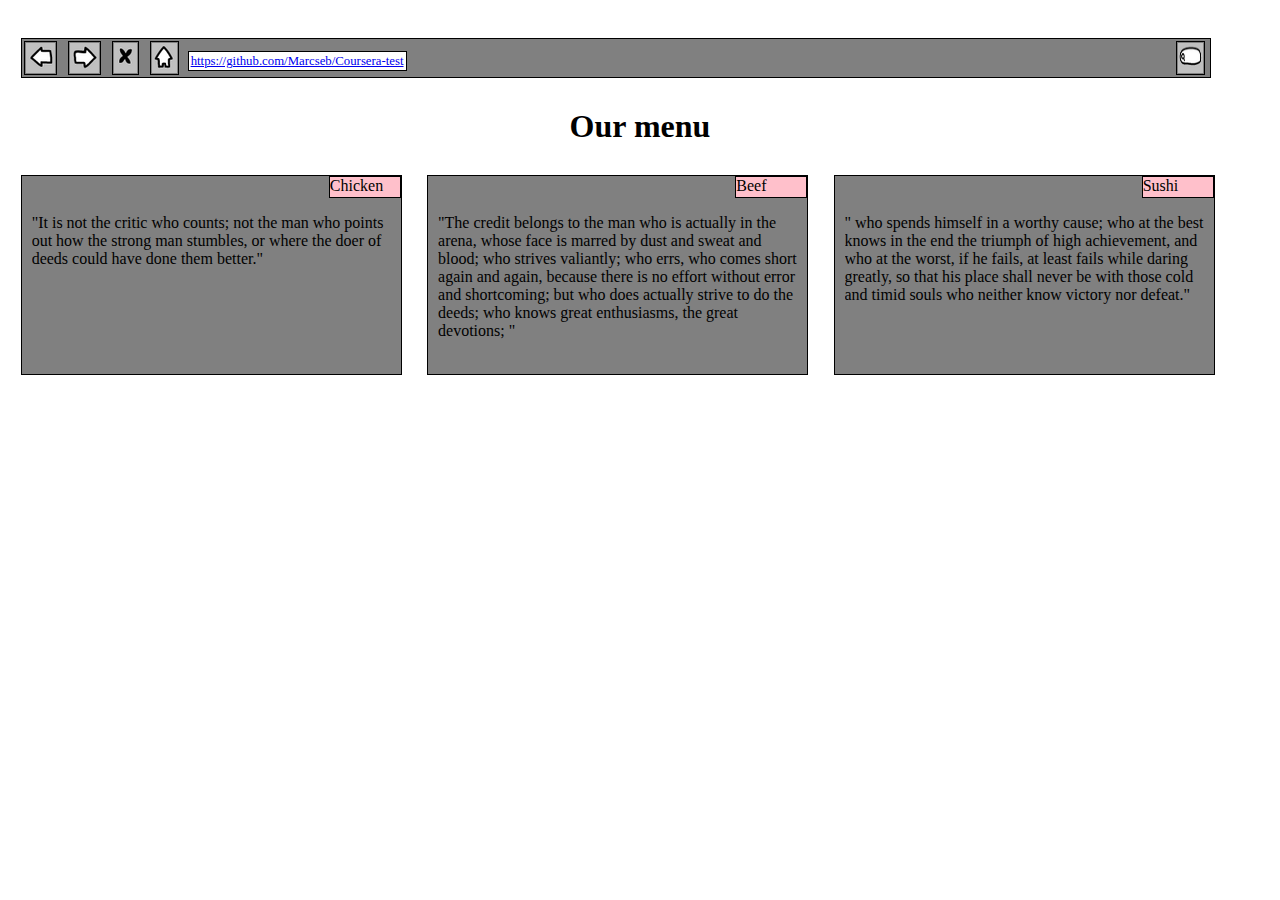
==== module2-solution/index.html @ 92e16d9b "Assignment solution for module2" ====
<!DOCTYPE html>
<html>

<head>
<meta charset="utf-8">
<meta name="viewport" content="width=device-width, initial-scale=1">
<title>Responsive Layout</title>
<link rel="stylesheet" href="css/styles.css">
</head>

<body>
<div class="row">
  <header class="col-lg-11 col-md-11 col-sd-11 margin">
    <img src= "left_arrow.png" width="29px" height="30px" id="button">
    <img src= "right_arrow.png" width="29px" height="30px" id="button">
    <img src= "X.png" width="23px" height="30px" id="button">
    <img src= "home.png" width="25px" height="30px" id="button">
    <a href="https://github.com/Marcseb/Coursera-test" target="_blank" id="address"> https://github.com/Marcseb/Coursera-test</a>
    <img src= "right_button.png" style="float:right" width="25px" height="30px" id="button">
  </header>
</div>

<h1 class="center">Our menu</h1>
<div class="row">
    <div class="col-lg-3 col-md-5 col-sd-11 margin" ><p class="title" >Chicken</p>
      <section> &quot;It is not the critic who counts; not the man who points out how the strong man stumbles, or where the doer of deeds could have done them better.&quot;
      </section>
    </div>
    <div  class="col-lg-3 col-md-5 col-sd-11 margin" ><p class="title" >Beef</p>
      <section> &quot;The credit belongs to the man who is actually in the arena, whose face is marred by dust and sweat and blood; who strives valiantly; who errs, who comes short again and again, because there is no effort without error and shortcoming; but who does actually strive to do the deeds; who knows great enthusiasms, the great devotions; &quot;
      </section>
    </div>
    <div class="col-lg-3 col-md-11 col-sd-11 margin" ><p class="title" >Sushi</p>
      <section> &quot; who spends himself in a worthy cause; who at the best knows in the end the triumph of high achievement, and who at the worst, if he fails, at least fails while daring greatly, so that his place shall never be with those cold and timid souls who neither know victory nor defeat.&quot;
      </section>
    </div>
</div>

</body>
</html>
---- module2-solution/css/styles.css ----
<style>

/********** Base styles **********/
* {
  box-sizing: border-box;
}
header {
  height: 10%;
  margin-top: 25px;
  margin-left: 10px;
  margin-right: 10px;
  margin-bottom: 10px;
  background-color: grey;
}

h1 {
  margin-bottom: 15px;
}
p {
  margin-top: 0px;
  background-color: pink;
}

section {
  width: 95%;
  height: 150px;
  margin-top: 25px;
  margin-left: 10px;
  margin-right: 10px;
  margin-bottom: 10px;
  overflow: auto;
}

/* Simple Responsive Framework. */
.row {
  width: 100%;
  float: left;
}

.title {
  float: right;
  padding: 0px;
  border: 1px solid black;
  width: 70px;
  height: 20px;
}
#button {
  padding: 1px;
  border: 1px solid black;
  margin-right: 7px;
  position: relative;
  top: 2px;
  left: 2px;
}

#address {
  padding: 2px;
  border: 1px solid black;
  background-color: white;
  width: 80%;
  position: relative;
  bottom: 8px;
  font-size: 80%;
}
.margin {
margin : 30px 1% 30px 1%;
padding: 0px;
}

.center {
margin: auto;
text-align: center;
}


/********** Desktop format **********/
@media (min-width: 992px) {
  .col-lg-1, .col-lg-2, .col-lg-3, .col-lg-4, .col-lg-5, .col-lg-6, .col-lg-7, .col-lg-8, .col-lg-9, .col-lg-10, .col-lg-11, .col-lg-12 {
    float: left;
    border: 1px solid black;
    background-color: grey; 
  }
    .col-lg-3 {
  /*  width: 28%;*/
  width: 30%;
  }
  
  .col-lg-11 {
    width: 94%;
  }
}

/********** tablet format **********/
@media (min-width: 768px) and (max-width: 991px) {
  .col-md-1, .col-md-2, .col-md-3, .col-md-4, .col-md-5, .col-md-6, .col-md-7, .col-md-8, .col-md-9, .col-md-10, .col-md-11, .col-md-12 {
    float: left;
    border: 1px solid black;
    background-color: grey;
  }
    .col-md-5 {
    /*width: 41.66%;*/
    width: 46%;
  }
  
  .col-md-11 {
    /*width: 91.66%;*/
    width: 94%;
  }
}

/********** Mobile format **********/

@media (max-width: 767px) {
.col-sd-1, .col-sd-2, .col-sd-3, .col-sd-4, .col-sd-5, .col-sd-6, .col-sd-7, .col-sd-8, .col-sd-9, .col-sd-10, .col-sd-11, .col-sd-12 {
    float: left;
    border: 1px solid black;
    background-color: grey;
  }
  
  .col-sd-11 {
    width: 94%;
    min-width: 600px;
  }
}

</style>
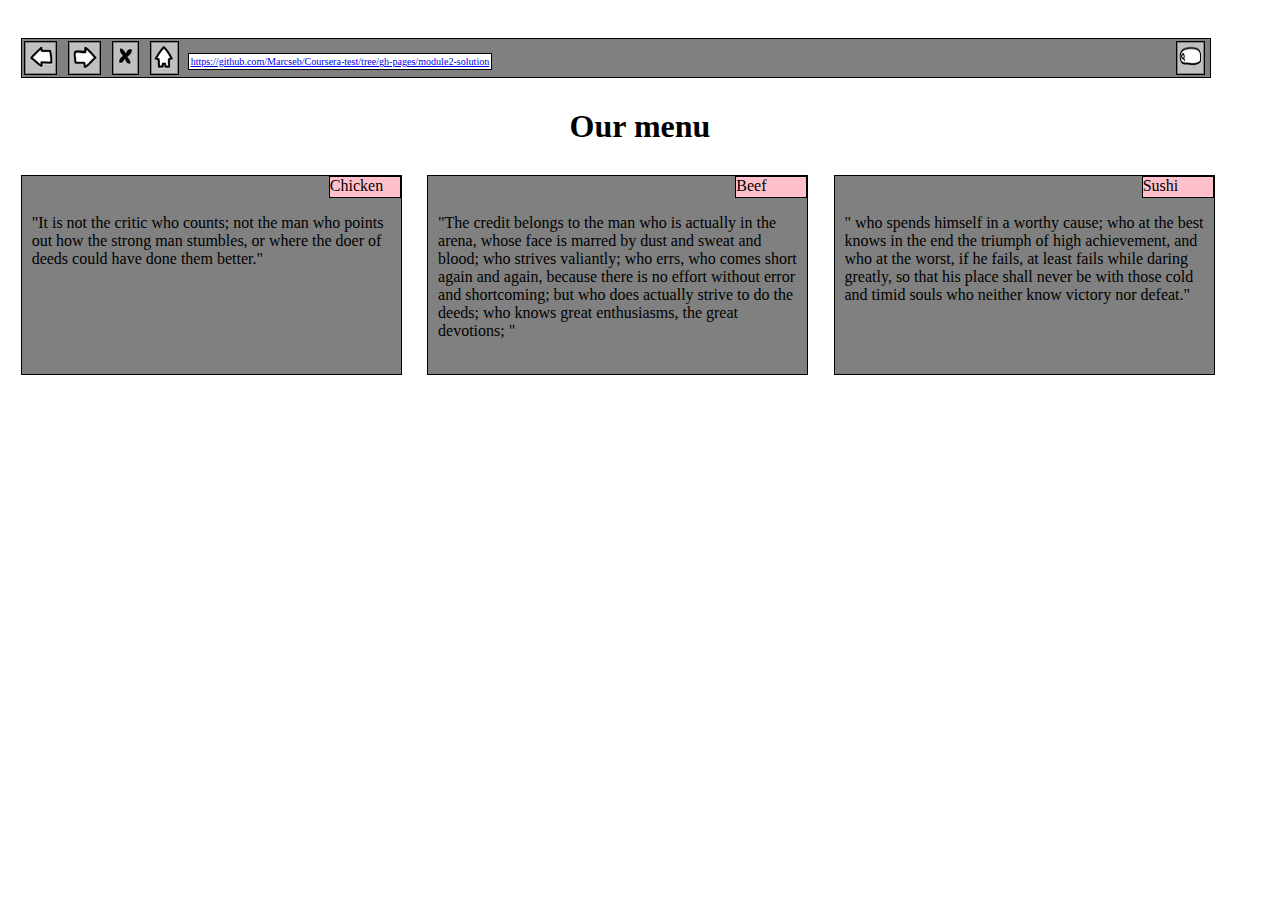
==== commit be3503c2: "updated with URL" ====
--- a/module2-solution/index.html
+++ b/module2-solution/index.html
@@ -15,7 +15,7 @@
     <img src= "right_arrow.png" width="29px" height="30px" id="button">
     <img src= "X.png" width="23px" height="30px" id="button">
     <img src= "home.png" width="25px" height="30px" id="button">
-    <a href="https://github.com/Marcseb/Coursera-test" target="_blank" id="address"> https://github.com/Marcseb/Coursera-test</a>
+    <a href="https://github.com/Marcseb/Coursera-test/tree/gh-pages/module2-solution" target="_blank" id="address"> https://github.com/Marcseb/Coursera-test/tree/gh-pages/module2-solution</a>
     <img src= "right_button.png" style="float:right" width="25px" height="30px" id="button">
   </header>
 </div>
--- a/module2-solution/css/styles.css
+++ b/module2-solution/css/styles.css
@@ -60,7 +60,7 @@
   width: 80%;
   position: relative;
   bottom: 8px;
-  font-size: 80%;
+  font-size: 63%;
 }
 .margin {
 margin : 30px 1% 30px 1%;
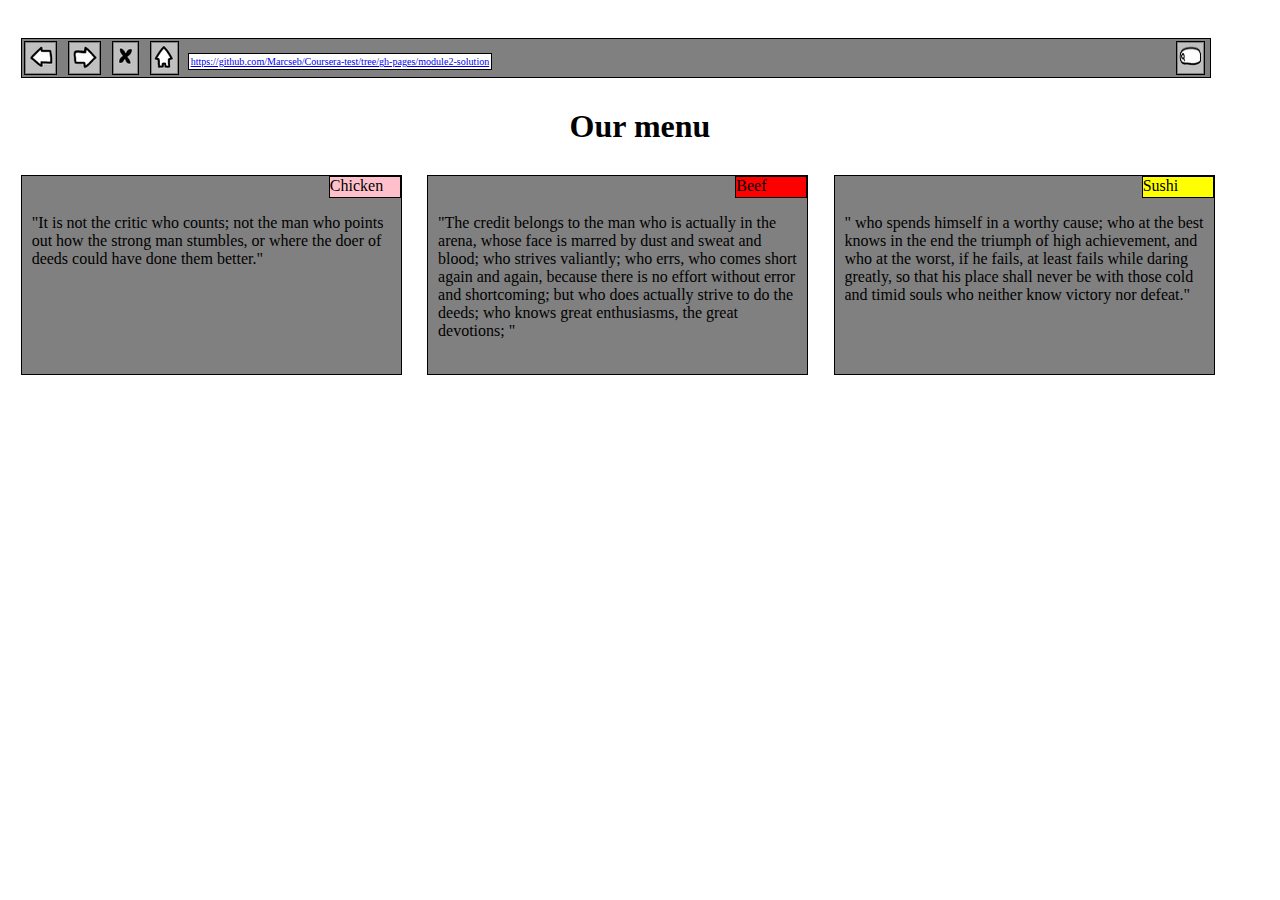
==== commit 4e21bfc5: "modified titles colors" ====
--- a/module2-solution/index.html
+++ b/module2-solution/index.html
@@ -4,7 +4,7 @@
 <head>
 <meta charset="utf-8">
 <meta name="viewport" content="width=device-width, initial-scale=1">
-<title>Responsive Layout</title>
+<title>Assignment solution for module 2</title>
 <link rel="stylesheet" href="css/styles.css">
 </head>
 
@@ -22,15 +22,15 @@
 
 <h1 class="center">Our menu</h1>
 <div class="row">
-    <div class="col-lg-3 col-md-5 col-sd-11 margin" ><p class="title" >Chicken</p>
+    <div class="col-lg-3 col-md-5 col-sd-11 margin" ><p class="title" style="background-color: pink">Chicken</p>
       <section> &quot;It is not the critic who counts; not the man who points out how the strong man stumbles, or where the doer of deeds could have done them better.&quot;
       </section>
     </div>
-    <div  class="col-lg-3 col-md-5 col-sd-11 margin" ><p class="title" >Beef</p>
+    <div  class="col-lg-3 col-md-5 col-sd-11 margin" ><p class="title" style="background-color: red">Beef</p>
       <section> &quot;The credit belongs to the man who is actually in the arena, whose face is marred by dust and sweat and blood; who strives valiantly; who errs, who comes short again and again, because there is no effort without error and shortcoming; but who does actually strive to do the deeds; who knows great enthusiasms, the great devotions; &quot;
       </section>
     </div>
-    <div class="col-lg-3 col-md-11 col-sd-11 margin" ><p class="title" >Sushi</p>
+    <div class="col-lg-3 col-md-11 col-sd-11 margin" ><p class="title" style="background-color: yellow">Sushi</p>
       <section> &quot; who spends himself in a worthy cause; who at the best knows in the end the triumph of high achievement, and who at the worst, if he fails, at least fails while daring greatly, so that his place shall never be with those cold and timid souls who neither know victory nor defeat.&quot;
       </section>
     </div>
